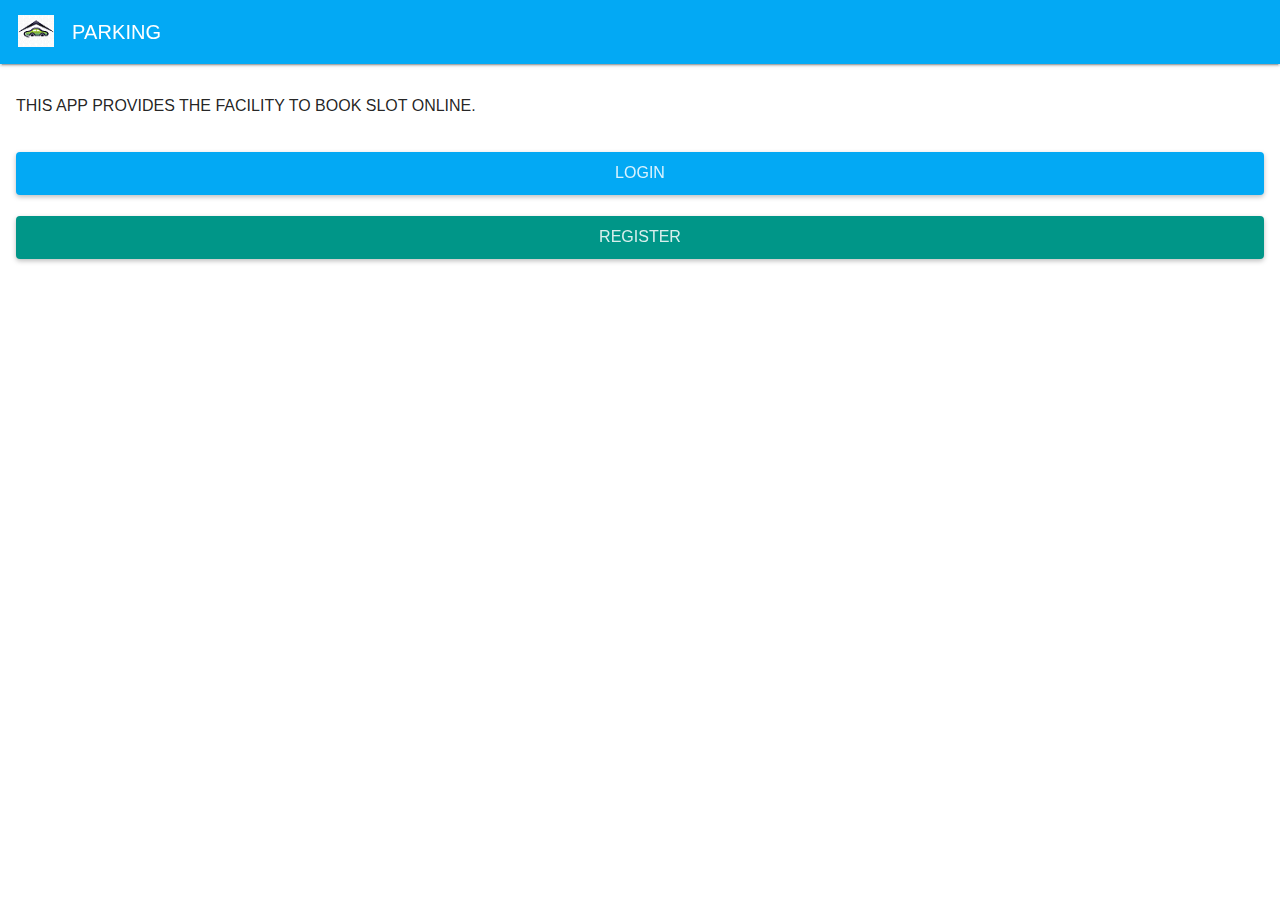
==== index.html @ dae29c18 "added function for book-slot.html and renamed file booking to pay.html" ====
<!DOCTYPE HTML>
<html>
<head>
	<title>Parking</title>
	<meta name="viewport" content="width=device-width, initial-scale=1.0, maximum-scale=1.0, user-scalable=no" />
	<meta name="mobile-web-app-capable" content="yes">
	<meta name="apple-mobile-web-app-capable" content="yes" />
	<meta name="apple-mobile-web-app-status-bar-style" content="black" />

	
	
	<link rel="stylesheet" type="text/css" href="css/app.css" />
	<link rel="stylesheet" href="css/font-awesome.min.css" />
	<link rel="stylesheet" href="js/jquery-mobile/jquery.mobile-1.4.5.min.css" />
	<link rel="stylesheet" href="js/waves/waves.min.css" />
	<link rel="stylesheet" href="js/wow/animate.css" />
	<link rel="stylesheet" href="css/nativedroid2.css" />
	<script type="text/javascript" src="cordova.js"></script>
	<script src="js/jquery-2.1.4.min.js"></script>
    <script type="text/javascript" src="js/app.js"></script>
	
	
    <script type="text/javascript">
        app.initialize();
    </script>
</head>

<body>

	<div data-role="page" class="app">

		<!--<nd2-include data-src="/pages/fragments/panel.left.html"></nd2-include>-->

		<!--<div data-role="panel" id="bottomsheet" data-animate="false" data-position='bottom' data-display="overlay">
			<nd2-include data-src="/pages/fragments/bottom.sheet.html"></nd2-include>
		</div>-->

		<div data-role="header" data-position="fixed" class="wow fadeInDown" data-wow-delay="0.2s">
			<!--<a href="#bottomsheet" class="ui-btn ui-btn-right wow fadeIn" data-wow-delay='1.2s'><i class="zmdi zmdi-more-vert"></i></a>-->
			<div href="javascript:;" class="ui-btn ui-btn-left wow fadeIn" data-wow-delay='0.8s'>
				<img width="36" height="32" src="img/ldpi-icon.png">
			</div>
			<h1 class="wow fadeIn" data-wow-delay='0.4s'>Parking</h1>
		</div>

		<div role="main" class="ui-content" data-inset="false" id="main-content">
			<p>This app provides the facility to book slot online.</p>
			<br>
			<a class="ui-btn ui-btn-raised clr-primary waves-effect waves-button waves-effect waves-button" href="login.html">LOGIN</a>
			<br>
			<a class="ui-btn ui-btn-raised clr-primary2 waves-effect waves-button waves-effect waves-button" href="register.html">REGISTER</a>
		</div>

	</div>

	<script src="js/jquery-ui-1.11.4.min.js"></script>
	<script src="js/jquery-mobile/jquery.mobile-1.4.5.min.js"></script>
	<script src="js/waves/waves.min.js"></script>
	<script src="js/wow/wow.min.js"></script>
	<script src="js/nativedroid2.js"></script>
	<script src="nd2settings.js"></script>

</body>

</html>
---- css/app.css ----
/*
 * Licensed to the Apache Software Foundation (ASF) under one
 * or more contributor license agreements.  See the NOTICE file
 * distributed with this work for additional information
 * regarding copyright ownership.  The ASF licenses this file
 * to you under the Apache License, Version 2.0 (the
 * "License"); you may not use this file except in compliance
 * with the License.  You may obtain a copy of the License at
 *
 * http://www.apache.org/licenses/LICENSE-2.0
 *
 * Unless required by applicable law or agreed to in writing,
 * software distributed under the License is distributed on an
 * "AS IS" BASIS, WITHOUT WARRANTIES OR CONDITIONS OF ANY
 * KIND, either express or implied.  See the License for the
 * specific language governing permissions and limitations
 * under the License.
 */

* {
    -webkit-tap-highlight-color: rgba(0,0,0,0); /* make transparent link selection, adjust last value opacity 0 to 1.0 */
}

body {
    -webkit-touch-callout: none;                /* prevent callout to copy image, etc when tap to hold */
    -webkit-text-size-adjust: none;             /* prevent webkit from resizing text to fit */
    -webkit-user-select: none;                  /* prevent copy paste, to allow, change 'none' to 'text' */
    background-color:#E4E4E4;
    background-image:linear-gradient(top, #A7A7A7 0%, #E4E4E4 51%);
    background-image:-webkit-linear-gradient(top, #A7A7A7 0%, #E4E4E4 51%);
    background-image:-ms-linear-gradient(top, #A7A7A7 0%, #E4E4E4 51%);
    background-image:-webkit-gradient(
        linear,
        left top,
        left bottom,
        color-stop(0, #A7A7A7),
        color-stop(0.51, #E4E4E4)
    );
    background-attachment:fixed;
    font-family:'HelveticaNeue-Light', 'HelveticaNeue', Helvetica, Arial, sans-serif;
    font-size:12px;
    height:100%;
    margin:0px;
    padding:0px;
    text-transform:uppercase;
    width:100%;
}


/* Landscape layout (with min-width) */
@media screen and (min-aspect-ratio: 1/1) and (min-width:400px) {
    .app {
        background-position:left center;
        padding:75px 0px 75px 170px;  /* padding-top + padding-bottom + text area = image height */
        margin:-90px 0px 0px -198px;  /* offset vertical: half of image height */
                                      /* offset horizontal: half of image width and text area width */
    }
}

h1 {
    font-size:24px;
    font-weight:normal;
    margin:0px;
    overflow:visible;
    padding:0px;
    text-align:center;
}

.event {
    border-radius:4px;
    -webkit-border-radius:4px;
    color:#FFFFFF;
    font-size:12px;
    margin:0px 30px;
    padding:2px 0px;
}

.event.listening {
    background-color:#333333;
    display:block;
}

.event.received {
    background-color:#4B946A;
    display:none;
}

@keyframes fade {
    from { opacity: 1.0; }
    50% { opacity: 0.4; }
    to { opacity: 1.0; }
}
 
@-webkit-keyframes fade {
    from { opacity: 1.0; }
    50% { opacity: 0.4; }
    to { opacity: 1.0; }
}
 
.blink {
    animation:fade 3000ms infinite;
    -webkit-animation:fade 3000ms infinite;
}

.btn-disable-sameuser
        {
        cursor: not-allowed;
        pointer-events: none;

        /*Button disabled - CSS color class*/
        color: #c0c0c0;
        background-color: red;

        }



            #book-slots-table td {
                padding: 20px 10px;
                text-align: center;
                vertical-align: middle;
            }

            #book-slots-table tbody td {
                background-color: green;
                cursor: pointer;
            }
            #book-slots-table tbody td.booked {
                background-color: red;
                cursor: pointer;
            }
            
            #book-slots-table tbody td:first-child {
                background-color: grey;
                cursor: crosshair;
            }


            .booking-page .btnFocus:active, .booking-page .btnFocus:hover
             {
                background:olive !important;
             }
        .booking-page .btnFocus:focus
             {
                background:olive !important;
             }
           /* .booking-page .btnBooked:active, .booking-page .btnBooked:hover
             {
                background:red !important;
             }
            .booking-page .btnFocus:focus
             {
                background:red !important;
             }*/
---- js/waves/waves.min.css ----
/*!
 * Waves v0.7.2
 * http://fian.my.id/Waves 
 * 
 * Copyright 2014 Alfiana E. Sibuea and other contributors 
 * Released under the MIT license 
 * https://github.com/fians/Waves/blob/master/LICENSE 
 */

.waves-effect {
/*	position: relative;*/
	cursor: pointer;
/*	display: inline-block;*/
	overflow: hidden;
	-webkit-user-select: none;
	-moz-user-select: none;
	-ms-user-select: none;
	user-select: none;
	-webkit-tap-highlight-color: transparent
}
.waves-effect .waves-ripple {
	position: absolute;
	border-radius: 50%;
	width: 100px;
	height: 100px;
	margin-top: -50px;
	margin-left: -50px;
	opacity: 0;
	background: rgba(0,0,0,.2);
	background: -webkit-radial-gradient(rgba(0,0,0,.2) 0,rgba(0,0,0,.3) 40%,rgba(0,0,0,.4) 50%,rgba(0,0,0,.5) 60%,rgba(255,255,255,0) 70%);
	background: -o-radial-gradient(rgba(0,0,0,.2) 0,rgba(0,0,0,.3) 40%,rgba(0,0,0,.4) 50%,rgba(0,0,0,.5) 60%,rgba(255,255,255,0) 70%);
	background: -moz-radial-gradient(rgba(0,0,0,.2) 0,rgba(0,0,0,.3) 40%,rgba(0,0,0,.4) 50%,rgba(0,0,0,.5) 60%,rgba(255,255,255,0) 70%);
	background: radial-gradient(rgba(0,0,0,.2) 0,rgba(0,0,0,.3) 40%,rgba(0,0,0,.4) 50%,rgba(0,0,0,.5) 60%,rgba(255,255,255,0) 70%);
	-webkit-transition: all .5s ease-out;
	-moz-transition: all .5s ease-out;
	-o-transition: all .5s ease-out;
	transition: all .5s ease-out;
	-webkit-transition-property: -webkit-transform, opacity;
	-moz-transition-property: -moz-transform, opacity;
	-o-transition-property: -o-transform, opacity;
	transition-property: transform, opacity;
	-webkit-transform: scale(0) translate(0,0);
	-moz-transform: scale(0) translate(0,0);
	-ms-transform: scale(0) translate(0,0);
	-o-transform: scale(0) translate(0,0);
	transform: scale(0) translate(0,0);
	pointer-events: none
}
.waves-effect.waves-light .waves-ripple {
	background: rgba(255,255,255,.4);
	background: -webkit-radial-gradient(rgba(255,255,255,.2) 0,rgba(255,255,255,.3) 40%,rgba(255,255,255,.4) 50%,rgba(255,255,255,.5) 60%,rgba(255,255,255,0) 70%);
	background: -o-radial-gradient(rgba(255,255,255,.2) 0,rgba(255,255,255,.3) 40%,rgba(255,255,255,.4) 50%,rgba(255,255,255,.5) 60%,rgba(255,255,255,0) 70%);
	background: -moz-radial-gradient(rgba(255,255,255,.2) 0,rgba(255,255,255,.3) 40%,rgba(255,255,255,.4) 50%,rgba(255,255,255,.5) 60%,rgba(255,255,255,0) 70%);
	background: radial-gradient(rgba(255,255,255,.2) 0,rgba(255,255,255,.3) 40%,rgba(255,255,255,.4) 50%,rgba(255,255,255,.5) 60%,rgba(255,255,255,0) 70%)
}
.waves-effect.waves-classic .waves-ripple {
	background: rgba(0,0,0,.2)
}
.waves-effect.waves-classic.waves-light .waves-ripple {
	background: rgba(255,255,255,.4)
}
.waves-notransition {
	-webkit-transition: none !important;
	-moz-transition: none !important;
	-o-transition: none !important;
	transition: none !important
}
.waves-button, .waves-circle {
	-webkit-transform: translateZ(0);
	-moz-transform: translateZ(0);
	-ms-transform: translateZ(0);
	-o-transform: translateZ(0);
	transform: translateZ(0);
	/*-webkit-mask-image: -webkit-radial-gradient(circle,#fff 100%,#000 100%)*/
}
.waves-button, .waves-button:hover, .waves-button:visited, .waves-button-input {
	white-space: nowrap;
/*	vertical-align: middle;*/
	cursor: pointer;
/*	border: none;*/
	outline: 0;
	color: inherit;
	background-color: transparent;
/*	font-size: 1em;
	line-height: 1em;
	text-align: center;
	text-decoration: none;*/
	z-index: 1
}
.waves-button {
/*	padding: .85em 1.1em;
	border-radius: .2em*/
}
.waves-button-input {
/*	margin: 0;
	padding: .85em 1.1em*/
}
.waves-input-wrapper {
/*	border-radius: .2em;*/
	vertical-align: bottom
}
.waves-input-wrapper.waves-button {
	padding: 0;
}
.waves-input-wrapper .waves-button-input {
	position: relative;
	top: 0;
	left: 0;
	z-index: 1
}
.waves-circle {
	text-align: center;
	width: 2.5em;
	height: 2.5em;
	line-height: 2.5em;
	border-radius: 50%
}
.waves-float {
	-webkit-mask-image: none;
	/*box-shadow: 0 1px 1.5px 1px rgba(0,0,0,.12);*/
	-webkit-transition: all 300ms;
	-moz-transition: all 300ms;
	-o-transition: all 300ms;
	transition: all 300ms
}
.waves-float:active {
	/*box-shadow: 0 8px 20px 1px rgba(0,0,0,.3)*/
}
.waves-block {
	display: block
}
a.waves-effect .waves-ripple {
	z-index: -1
}
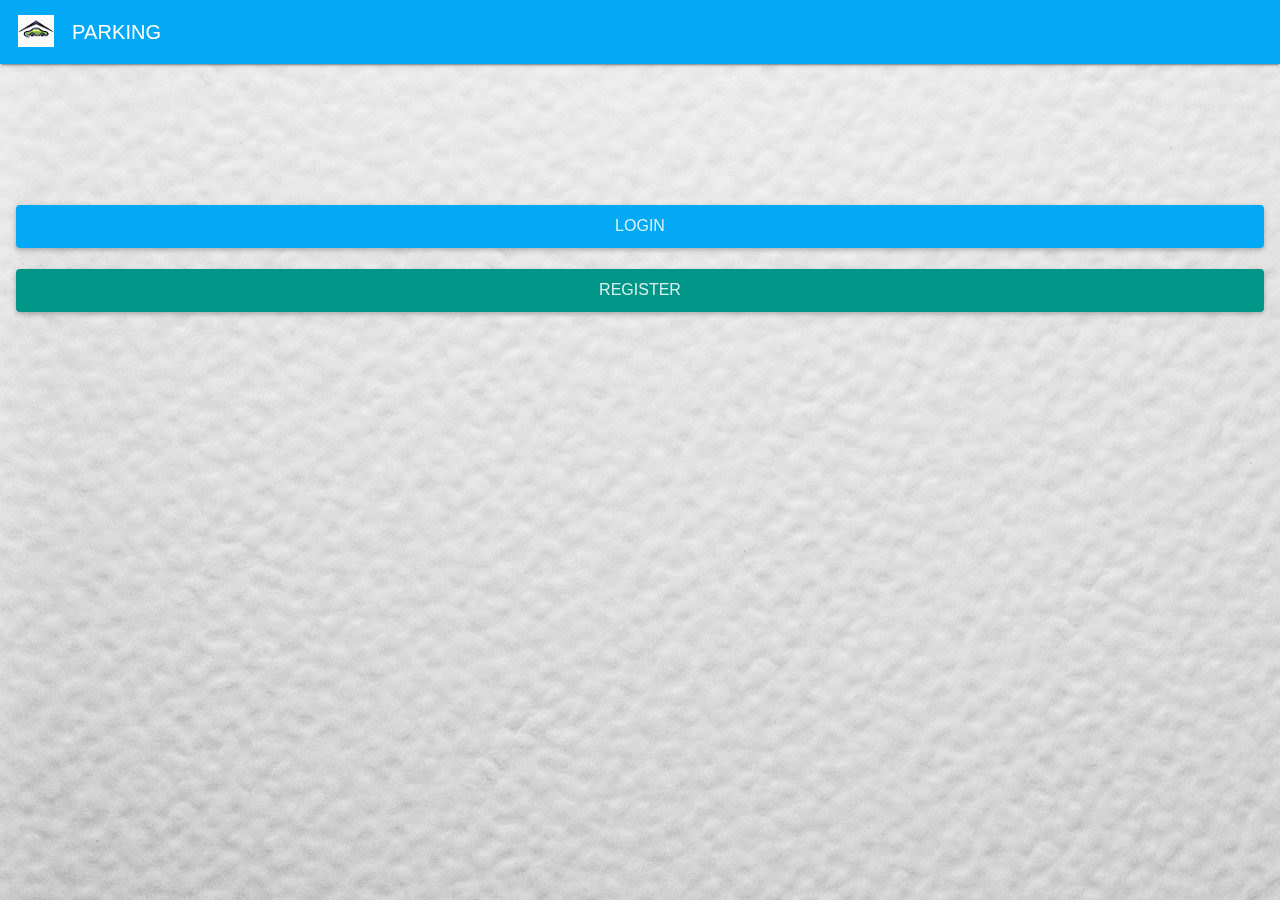
==== commit 6a4718a3: "changes" ====
--- a/index.html
+++ b/index.html
@@ -44,8 +44,8 @@
 		</div>
 
 		<div role="main" class="ui-content" data-inset="false" id="main-content">
-			<p>This app provides the facility to book slot online.</p>
-			<br>
+			
+			<br><br><br><br><br><br>
 			<a class="ui-btn ui-btn-raised clr-primary waves-effect waves-button waves-effect waves-button" href="login.html">LOGIN</a>
 			<br>
 			<a class="ui-btn ui-btn-raised clr-primary2 waves-effect waves-button waves-effect waves-button" href="register.html">REGISTER</a>
--- a/css/app.css
+++ b/css/app.css
@@ -102,6 +102,7 @@
     -webkit-animation:fade 3000ms infinite;
 }
 
+
 .btn-disable-sameuser
         {
         cursor: not-allowed;
@@ -112,8 +113,6 @@
         background-color: red;
 
         }
-
-
 
             #book-slots-table td {
                 padding: 20px 10px;
@@ -144,6 +143,7 @@
              {
                 background:olive !important;
              }
+             
            /* .booking-page .btnBooked:active, .booking-page .btnBooked:hover
              {
                 background:red !important;
@@ -151,4 +151,8 @@
             .booking-page .btnFocus:focus
              {
                 background:red !important;
-             }*/+             }*/
+             
+              .ui-page {
+                background: url("../img/bg3.jpg");     
+             }